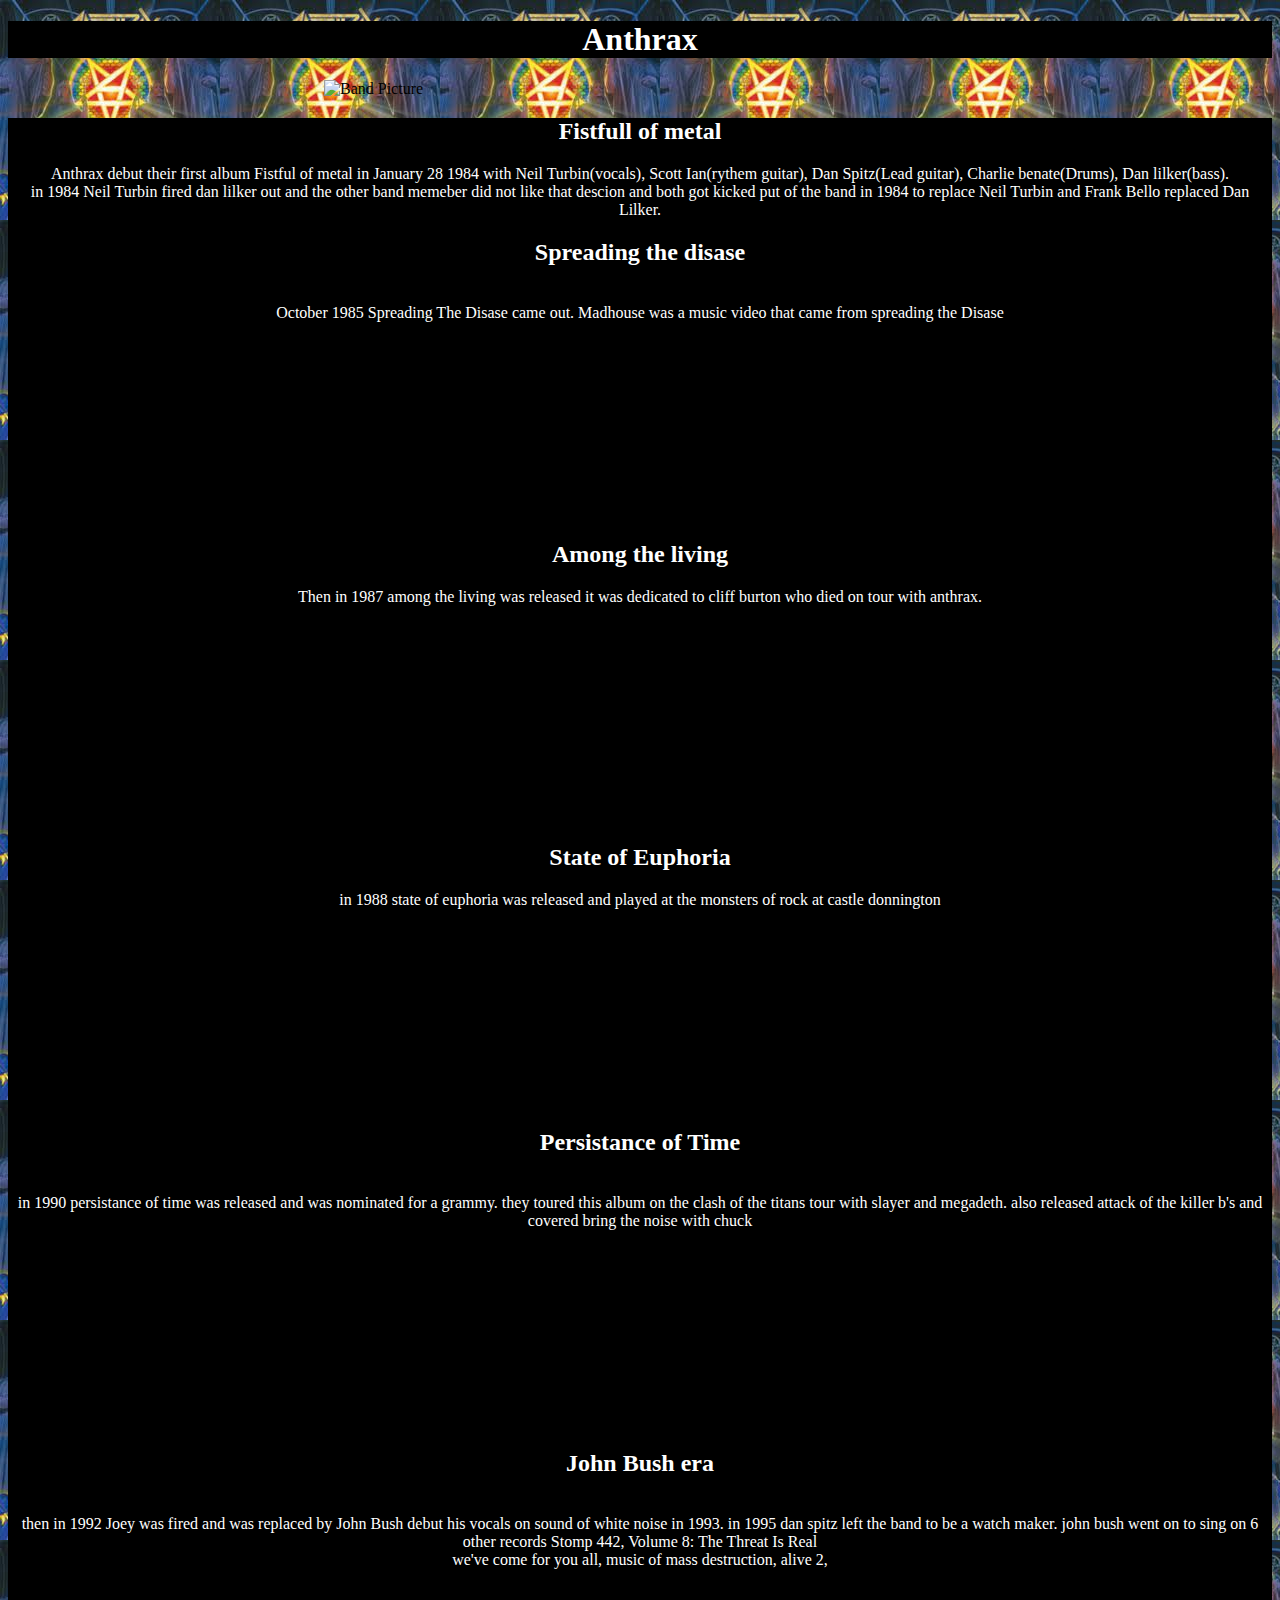
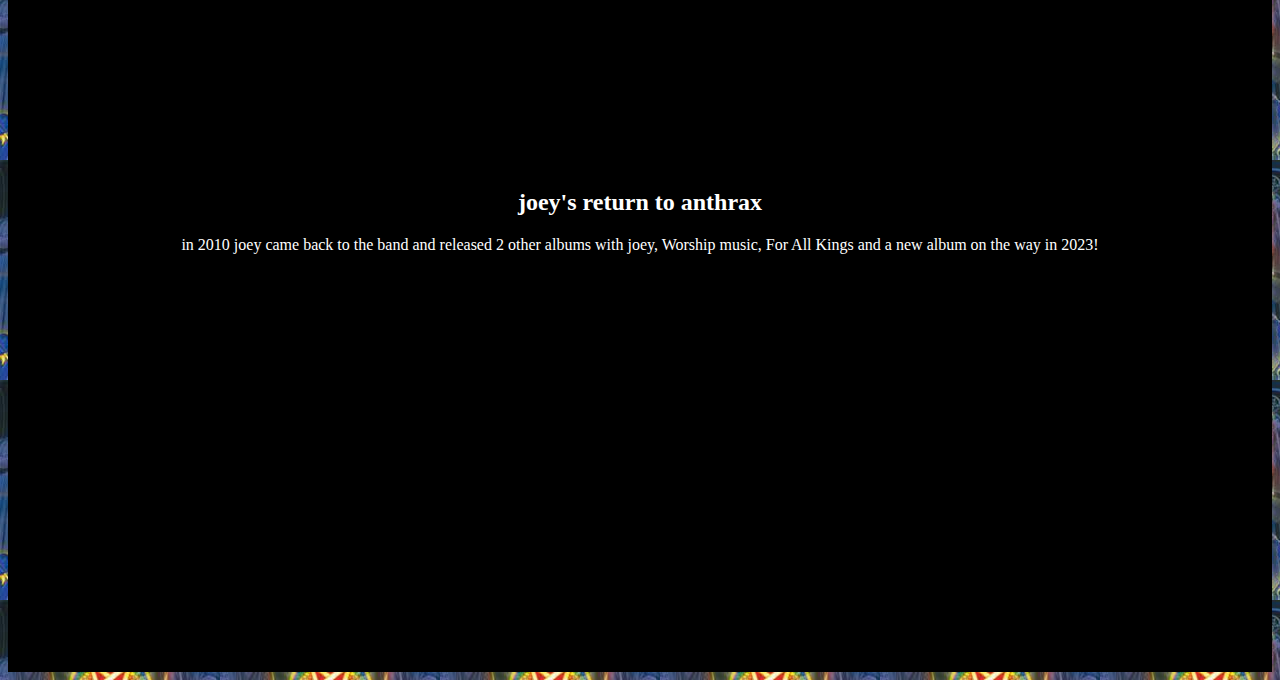
==== anthrax.html @ d2805750 "E" ====
<!DOCTYPE html>
<html lang="en">
<head>
  <meta charset="UTF-8">
  <meta http-equiv="X-UA-Compatible" content="IE=edge">
  <meta name="viewport" content="width=device-width, initial-scale=1.0">
  <link rel="stylesheet" href="anthrax.css">
  <title>Anthrax</title>
</head>
<body>
  <header>  <h1>Anthrax</h1></header>
  <main>
    <img src="anthraxbandpic.png" alt="Band Picture "></body>
    <section>
    


      <h2>Fistfull of metal</h2>
      Anthrax debut their first album Fistful of metal in January 28 1984 with Neil Turbin(vocals), Scott Ian(rythem guitar), Dan Spitz(Lead guitar), Charlie benate(Drums), Dan lilker(bass). <br>
      in 1984 Neil Turbin fired dan lilker out and the other band memeber did not like that descion and both got kicked put of the band in 1984 to replace Neil Turbin and Frank Bello replaced
      Dan Lilker.<br> <h2>Spreading the disase</h2>
      <BR> October 1985 Spreading The Disase came out. Madhouse was a music video that came from spreading the Disase<br>
        <iframe width="340" height="200" src="https://www.youtube.com/embed/C9zZEqFCjk4" title="YouTube video player" frameborder="0" allow="accelerometer; autoplay; clipboard-write; encrypted-media; gyroscope; picture-in-picture; web-share" allowfullscreen></iframe>
       <h2>Among the living</h2> 
      Then in 1987 among the living was released it was dedicated to cliff burton who died on tour with anthrax.
      <iframe width="340" height="200" src="https://www.youtube.com/embed/u8LXhkk99Eo?controls=0" title="YouTube video player" frameborder="0" allow="accelerometer; autoplay; clipboard-write; encrypted-media; gyroscope; picture-in-picture; web-share" allowfullscreen></iframe><br>
      <h2>State of Euphoria</h2>
      in 1988 state of euphoria was released and played at the monsters of rock at castle donnington<br>
      <iframe width="340" height="200" src="https://www.youtube.com/embed/Hx_m7Y9nGtU" title="YouTube video player" frameborder="0" allow="accelerometer; autoplay; clipboard-write; encrypted-media; gyroscope; picture-in-picture; web-share" allowfullscreen></iframe>
      </iframe> <h2>Persistance of Time</h2>
      <br>in 1990 persistance of time was released and was nominated for a grammy. they toured this album on the clash of the titans tour with slayer and megadeth. also released attack of the killer b's and covered bring the noise with chuck <br>
      <iframe width="340" height="200" src="https://www.youtube.com/embed/yix6_8apQvQ?controls=0" title="YouTube video player" frameborder="0" allow="accelerometer; autoplay; clipboard-write; encrypted-media; gyroscope; picture-in-picture; web-share" allowfullscreen></iframe>
      <h2> John Bush era</h2>
      <br>then in 1992 Joey was fired and was replaced by John Bush debut his vocals on sound of white noise in 1993. in 1995 dan spitz left the band to be a watch maker. john bush went on to sing on 6 other records Stomp 442, Volume 8: The Threat Is Real<br>
      we've come for you all, music of mass destruction, alive 2,
      <iframe width="340" height="200" src="https://www.youtube.com/embed/qg5fpPbhms4" title="YouTube video player" frameborder="0" allow="accelerometer; autoplay; clipboard-write; encrypted-media; gyroscope; picture-in-picture; web-share" allowfullscreen></iframe>
      <h2>joey's return to anthrax</h2>
      in 2010 joey came back to the band and released 2 other albums with joey, Worship music, For All Kings and a new album on the way in 2023!
      <br>
      <iframe width="340" height="200" src="https://www.youtube.com/embed/-w-F0717Ahs?controls=0" title="YouTube video player" frameborder="0" allow="accelerometer; autoplay; clipboard-write; encrypted-media; gyroscope; picture-in-picture; web-share" allowfullscreen></iframe><br>
      
      <iframe width="340" height="200" src="https://www.youtube.com/embed/rKh2Hb7mcU0?controls=0" title="YouTube video player" frameborder="0" allow="accelerometer; autoplay; clipboard-write; encrypted-media; gyroscope; picture-in-picture; web-share" allowfullscreen></iframe>

    </section>
  </main>
</html>
---- anthrax.css ----
img {
 display: block;
 margin-left: auto;
 margin-right: auto;
 width: 50%;
}

section {
  text-align: center;
  color: white;
  background-color: black;
}

iframe {
  display: block;
  text-align: center;

}

header {
  text-align: center;
  background-color: black;
  color: white;
}
body {
  background-image: url("forall.png");
}
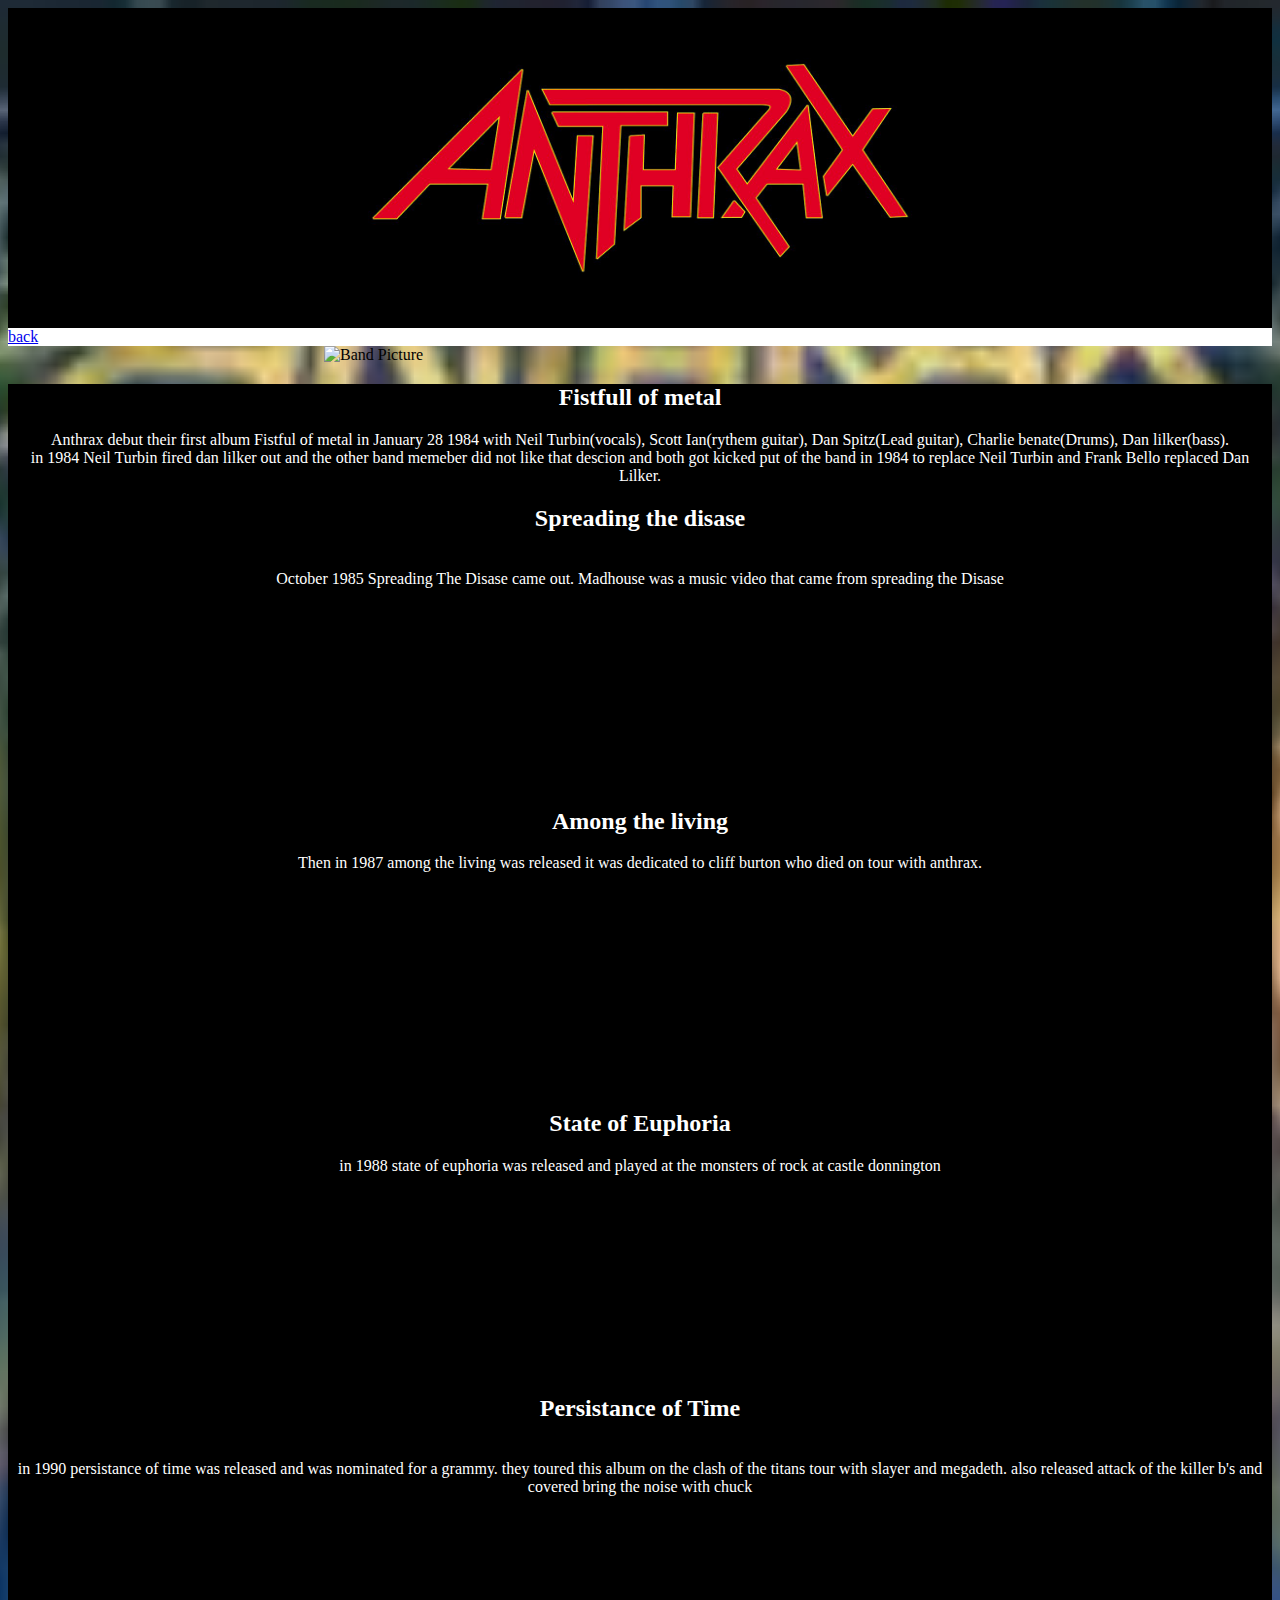
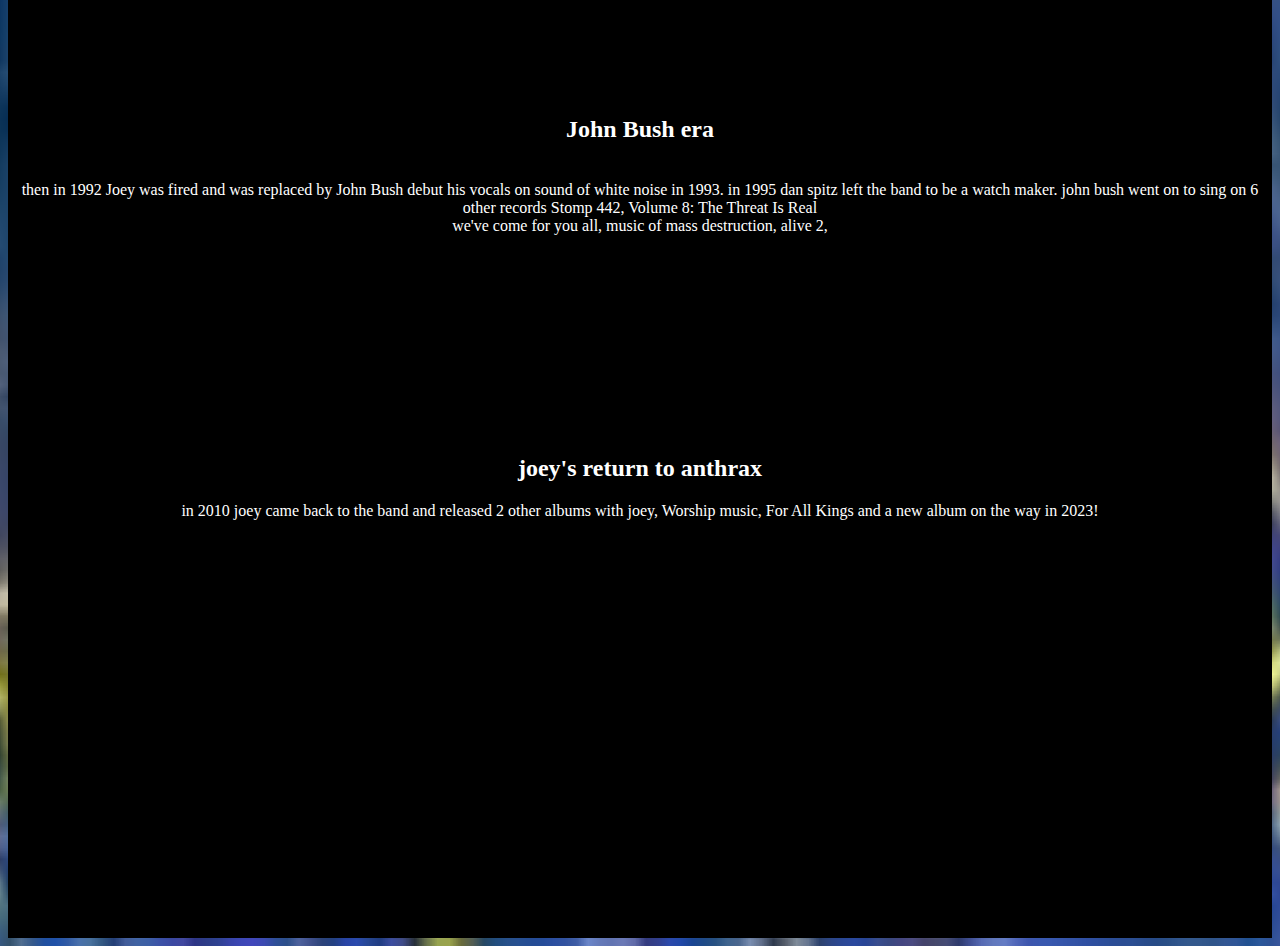
==== commit b2ea104b: "2" ====
--- a/anthrax.html
+++ b/anthrax.html
@@ -8,7 +8,10 @@
   <title>Anthrax</title>
 </head>
 <body>
-  <header>  <h1>Anthrax</h1></header>
+  <header><img src="anthraxl.png" alt="logo" height="300"></header>
+  <nav>
+    <a href="index.html">back</a>
+  </nav>
   <main>
     <img src="anthraxbandpic.png" alt="Band Picture "></body>
     <section>
--- a/anthrax.css
+++ b/anthrax.css
@@ -21,8 +21,19 @@
   text-align: center;
   background-color: black;
   color: white;
+  padding: 10px;
 }
 body {
   background-image: url("forall.png");
+  background-size: cover;
+  position: relative;
+  height: 15%;
+  background-position: center;
+  background-repeat: no-repeat;
+
 }
+nav {
+  color: black;
+  background-color: white;
+ }
 
